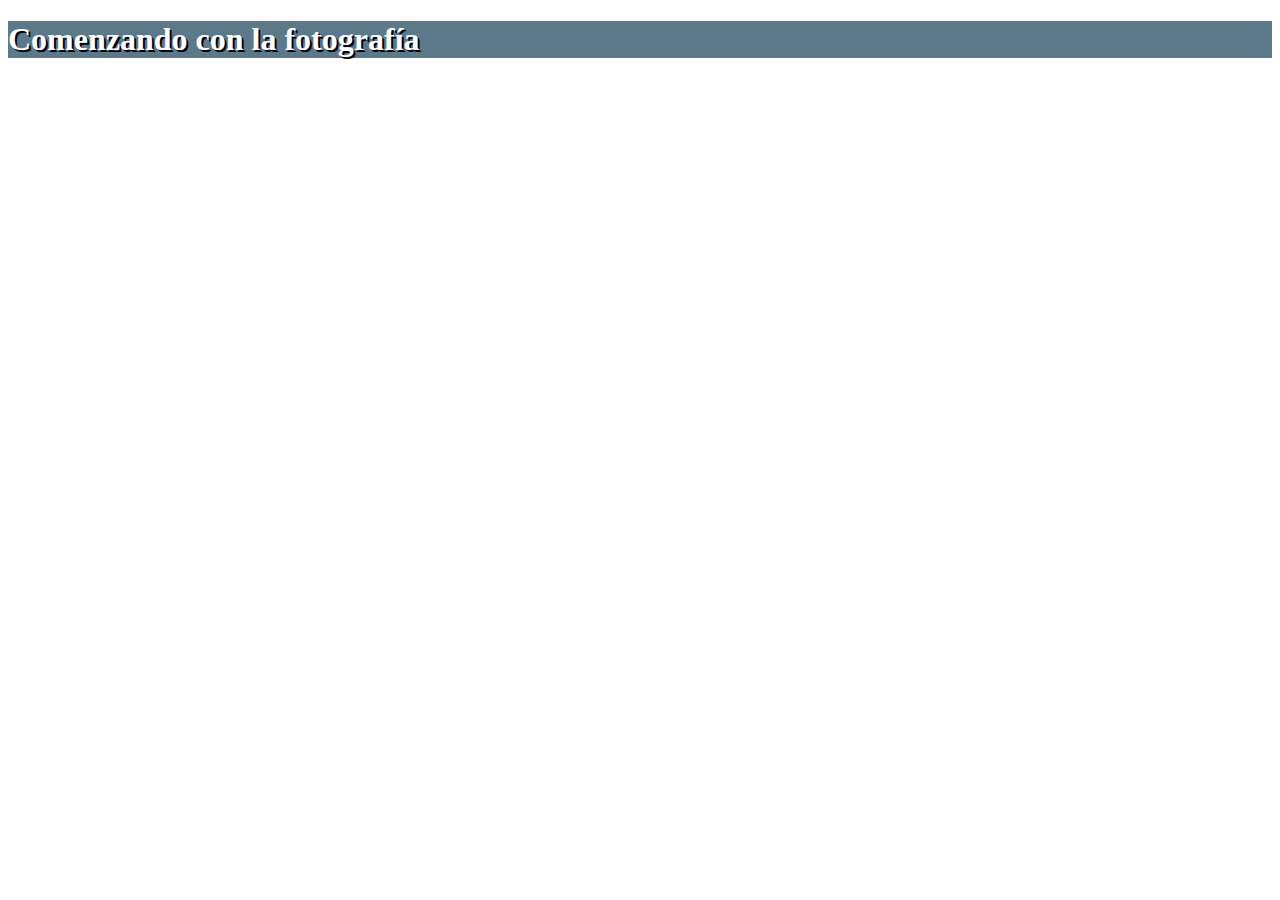
==== index.html @ 93d5798e "Proceso inicial" ====
<!DOCTYPE html>
<html>
  <head>
    <meta charset="utf-8">
    <meta name="viewport" content="width=device-width,user-scalable=no">
    <link rel="stylesheet" href="css/estilos.css">
    <title>Examen final CSS</title>
  </head>
  <body>
    <header>
        <h1>Comenzando con la fotografía</h1>
    </header>
  </body>
</html>
---- css/estilos.css ----
header{
  background-color: #5b7989;
}
h1{
  color: white;
  text-align:left;
  text-shadow: 2px 2px #02010a;
}
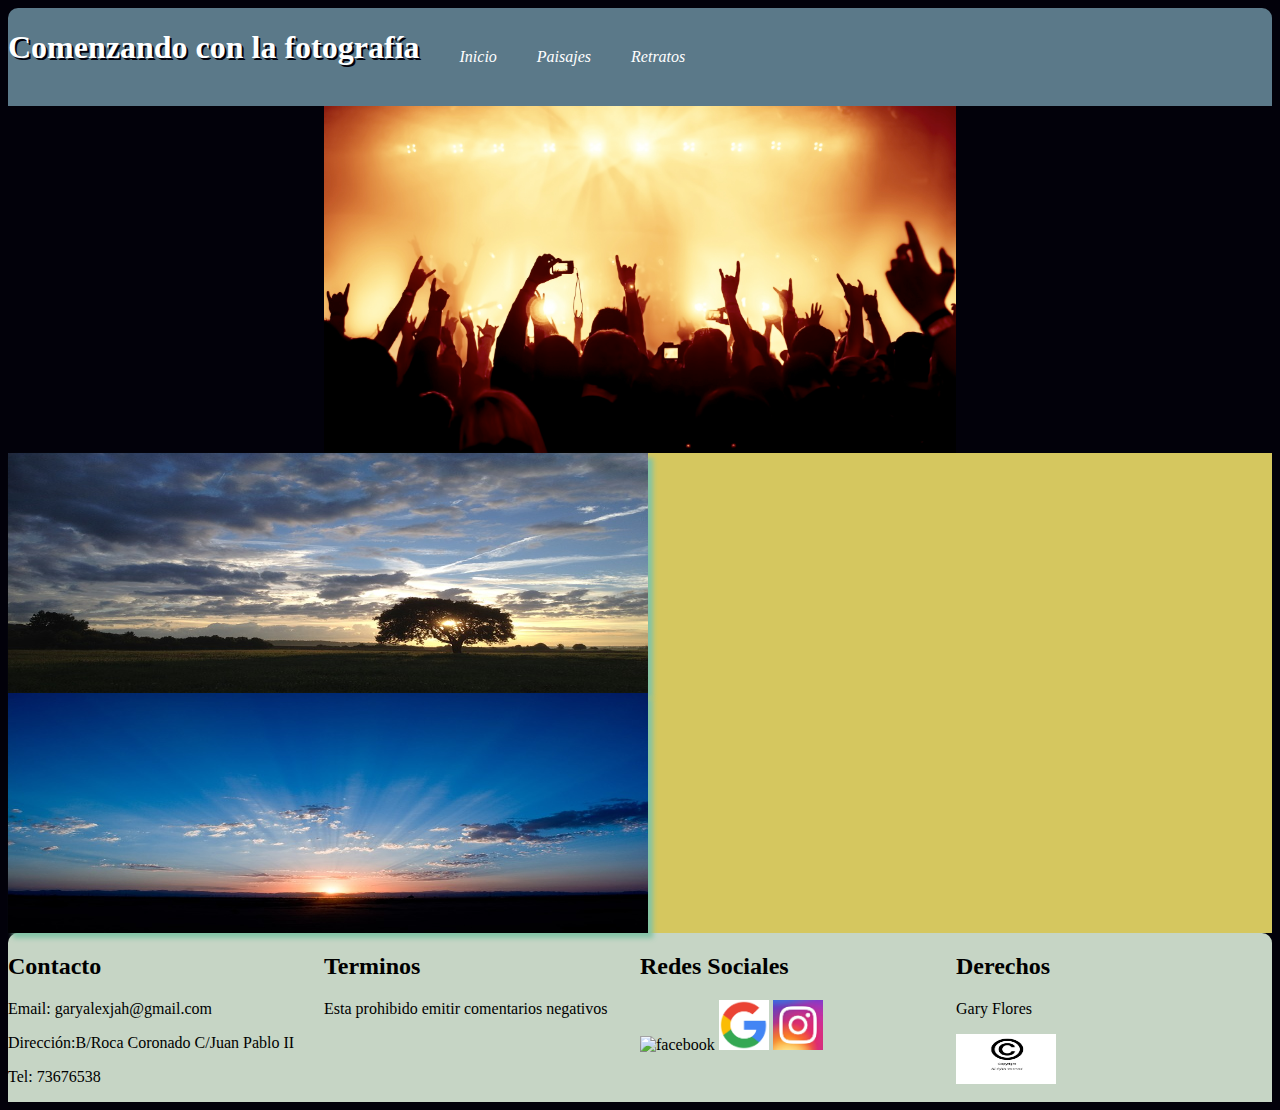
==== commit bd9ae284: "Terminando la pagina Principal" ====
--- a/index.html
+++ b/index.html
@@ -9,6 +9,45 @@
   <body>
     <header>
         <h1>Comenzando con la fotografía</h1>
+        <div class="Menu">
+          <div>Inicio</div>
+          <div>Paisajes</div>
+          <div>Retratos</div>
+        </div>
+
     </header>
+    <section id"centrado">
+      <section id="central">
+          <img id="imgCentral" src="./img/concert.jpg" alt="concierto" width="100%" >
+      </section>
+      <section id="secundaria">
+          <img id="imgIz" src="./img/imagen1.jpg"  >
+          <img id="imgDer" src="./img/imagen2.jpg"  >
+      </section>
+    </section>
+
+    <footer>
+      <div class="c1">
+        <h2>Contacto</h2>
+        <p>Email: garyalexjah@gmail.com</p>
+        <p>Dirección:B/Roca Coronado C/Juan Pablo II</p>
+        <p>Tel: 73676538</p>
+      </div>
+      <div class="c2">
+        <h2>Terminos</h2>
+        <p>Esta prohibido emitir comentarios negativos</p>
+      </div>
+      <div class="c3">
+        <h2>Redes Sociales</h2>
+        <img src="./img/facebook.png" alt="facebook" title="Facebook">
+        <img src="./img/google+.png" alt="google+" title="google+">
+        <img src="./img/instagram.jpg" alt="instagram" title="instagram">
+      </div>
+      <div class="c4">
+        <h2>Derechos</h2>
+        <p>Gary Flores</p>
+        <img src="./img/derechosReservados.png" alt="">
+      </div>
+    </footer>
   </body>
 </html>
--- a/css/estilos.css
+++ b/css/estilos.css
@@ -1,8 +1,147 @@
+body{
+  background-color: #02010a;
+  font-family: "Dancing Script";
+}
+#centrdo{
+  max-width: 900px;
+}
 header{
   background-color: #5b7989;
+  border-radius: 10px 10px 0 0;
+color: white;
+display: flex;
+flex-flow: row wrap;
 }
 h1{
   color: white;
   text-align:left;
   text-shadow: 2px 2px #02010a;
+  order: 2;
 }
+
+.Menu{
+  font-style: italic;
+  display: flex;
+  padding: 10px;
+  margin: 10px;
+  text-align: right;
+  flex-direction: row;
+  order: 3;
+
+}
+.Menu>div{
+  text-align: center;
+	padding: 10px;
+	margin: 10px;
+
+	width: 50%;
+}
+#central{
+
+  align-items: center;
+}
+#imgCentral{
+  width: 50%;
+  background-color: #82c3a6;
+  display:block;
+  margin-left: auto;
+  margin-right: auto;
+}
+
+#secundaria{
+  width: 100%;
+  background-color: #d5c75f;
+  border: 1px;
+  display: flex;
+	flex-flow: row wrap;
+}
+#secundaria>img{
+  height: 15em;
+  width: 40em;
+}
+#imgIz{
+  order: 2;
+  box-shadow: 5px 5px 5px #82c3a6;
+  border: 2px;
+  width: 50%;
+}
+#imgDer{
+  order: 3;
+  box-shadow: 5px 5px 5px #82c3a6;
+  border: 2px;
+  width: 50%;
+}
+#imgIz:hover{
+  transform: rotate(10deg);
+
+}
+#imgDer:hover{
+  transform: translate(20px,-5px);
+}
+footer{
+  border-radius: 10px 10px 0 0;
+  background-color: #C6d5c5;
+  width: 100%;
+  display: flex;
+	flex-flow: row wrap;
+}
+.contenedor div {
+  box-sizing: border-box;
+  min-height: 300px;
+  min-width: 900px;
+}
+.c3>img{
+  width: 50px;
+  height: 50px;
+}
+.c4>img{
+  width: 100px;
+  height: 50px;
+}
+.c1{
+  width: 25%;
+}
+.c2{
+  width: 25%;
+}
+.c3{
+  width: 25%;
+}
+.c4{
+  width: 25%;
+}
+@media all and (max-width: 500px) {
+	.c1 {
+		width: 100%;
+		order: 1;
+	}
+
+	.c2 {
+		width: 100%;
+		order: 2;
+	}
+	.c3 {
+		width: 100%;
+		order: 3;
+	}
+  .c4 {
+		width: 100%;
+		order: 4;
+	}
+  #imgIz{
+    order: 1;
+
+    width: 100%;
+  }
+  #imgDer{
+    order: 2;
+
+    width: 100%;
+  }
+  #imgCentral{
+    width: 100%;
+  }
+  #centrdo{
+    max-width: 100%;
+  }
+}
